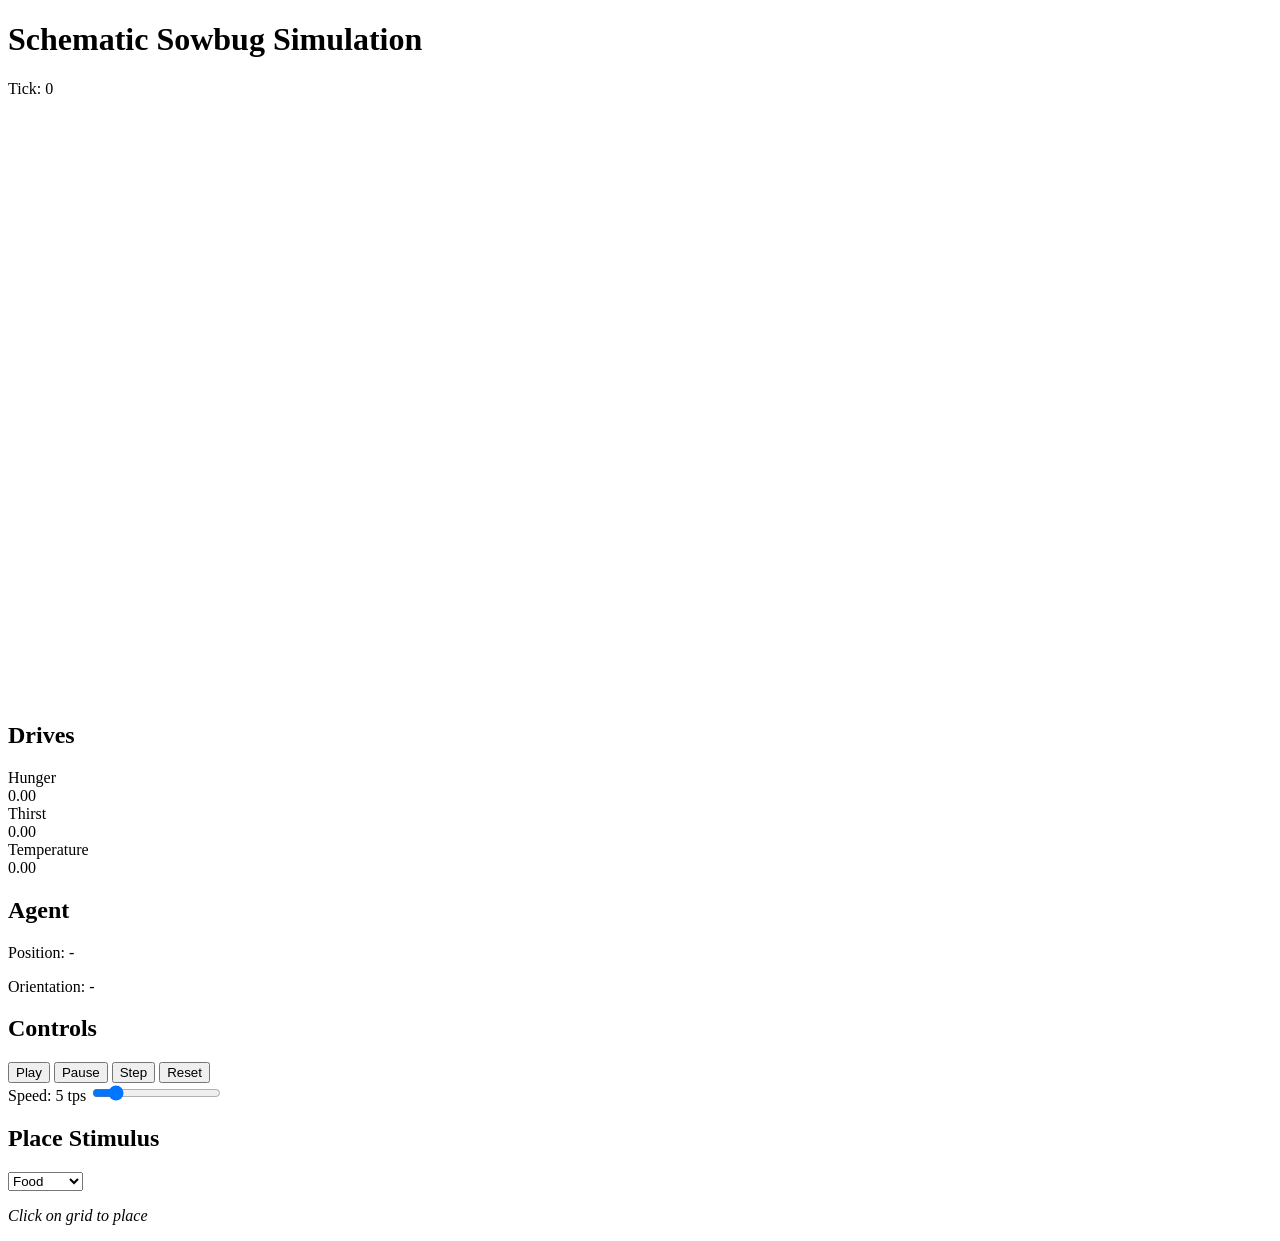
==== src/some_sim/web/static/index.html @ 918ed52d "feat: add browser frontend with canvas grid, dashboard, and controls Co-Authored-By: Claude Opus 4.6" ====
<!DOCTYPE html>
<html lang="en">
<head>
    <meta charset="UTF-8">
    <meta name="viewport" content="width=device-width, initial-scale=1.0">
    <title>Schematic Sowbug</title>
    <link rel="stylesheet" href="/static/style.css">
</head>
<body>
    <div id="app">
        <header>
            <h1>Schematic Sowbug Simulation</h1>
            <span id="tick-counter">Tick: 0</span>
        </header>
        <main>
            <div id="grid-container">
                <canvas id="grid-canvas" width="600" height="600"></canvas>
            </div>
            <aside id="dashboard">
                <section id="drives">
                    <h2>Drives</h2>
                    <div class="drive-bar">
                        <label>Hunger</label>
                        <div class="bar-bg"><div id="bar-hunger" class="bar-fill hunger"></div></div>
                        <span id="val-hunger">0.00</span>
                    </div>
                    <div class="drive-bar">
                        <label>Thirst</label>
                        <div class="bar-bg"><div id="bar-thirst" class="bar-fill thirst"></div></div>
                        <span id="val-thirst">0.00</span>
                    </div>
                    <div class="drive-bar">
                        <label>Temperature</label>
                        <div class="bar-bg"><div id="bar-temperature" class="bar-fill temperature"></div></div>
                        <span id="val-temperature">0.00</span>
                    </div>
                </section>
                <section id="info">
                    <h2>Agent</h2>
                    <p>Position: <span id="agent-pos">-</span></p>
                    <p>Orientation: <span id="agent-orient">-</span></p>
                </section>
                <section id="controls">
                    <h2>Controls</h2>
                    <div id="btn-group">
                        <button id="btn-play">Play</button>
                        <button id="btn-pause">Pause</button>
                        <button id="btn-step">Step</button>
                        <button id="btn-reset">Reset</button>
                    </div>
                    <div id="speed-control">
                        <label>Speed: <span id="speed-val">5</span> tps</label>
                        <input type="range" id="speed-slider" min="1" max="30" value="5">
                    </div>
                </section>
                <section id="place-stimulus">
                    <h2>Place Stimulus</h2>
                    <select id="stim-type">
                        <option value="food">Food</option>
                        <option value="water">Water</option>
                        <option value="light">Light</option>
                        <option value="heat">Heat</option>
                        <option value="obstacle">Obstacle</option>
                    </select>
                    <p><em>Click on grid to place</em></p>
                </section>
            </aside>
        </main>
    </div>
    <script src="/static/main.js"></script>
</body>
</html>
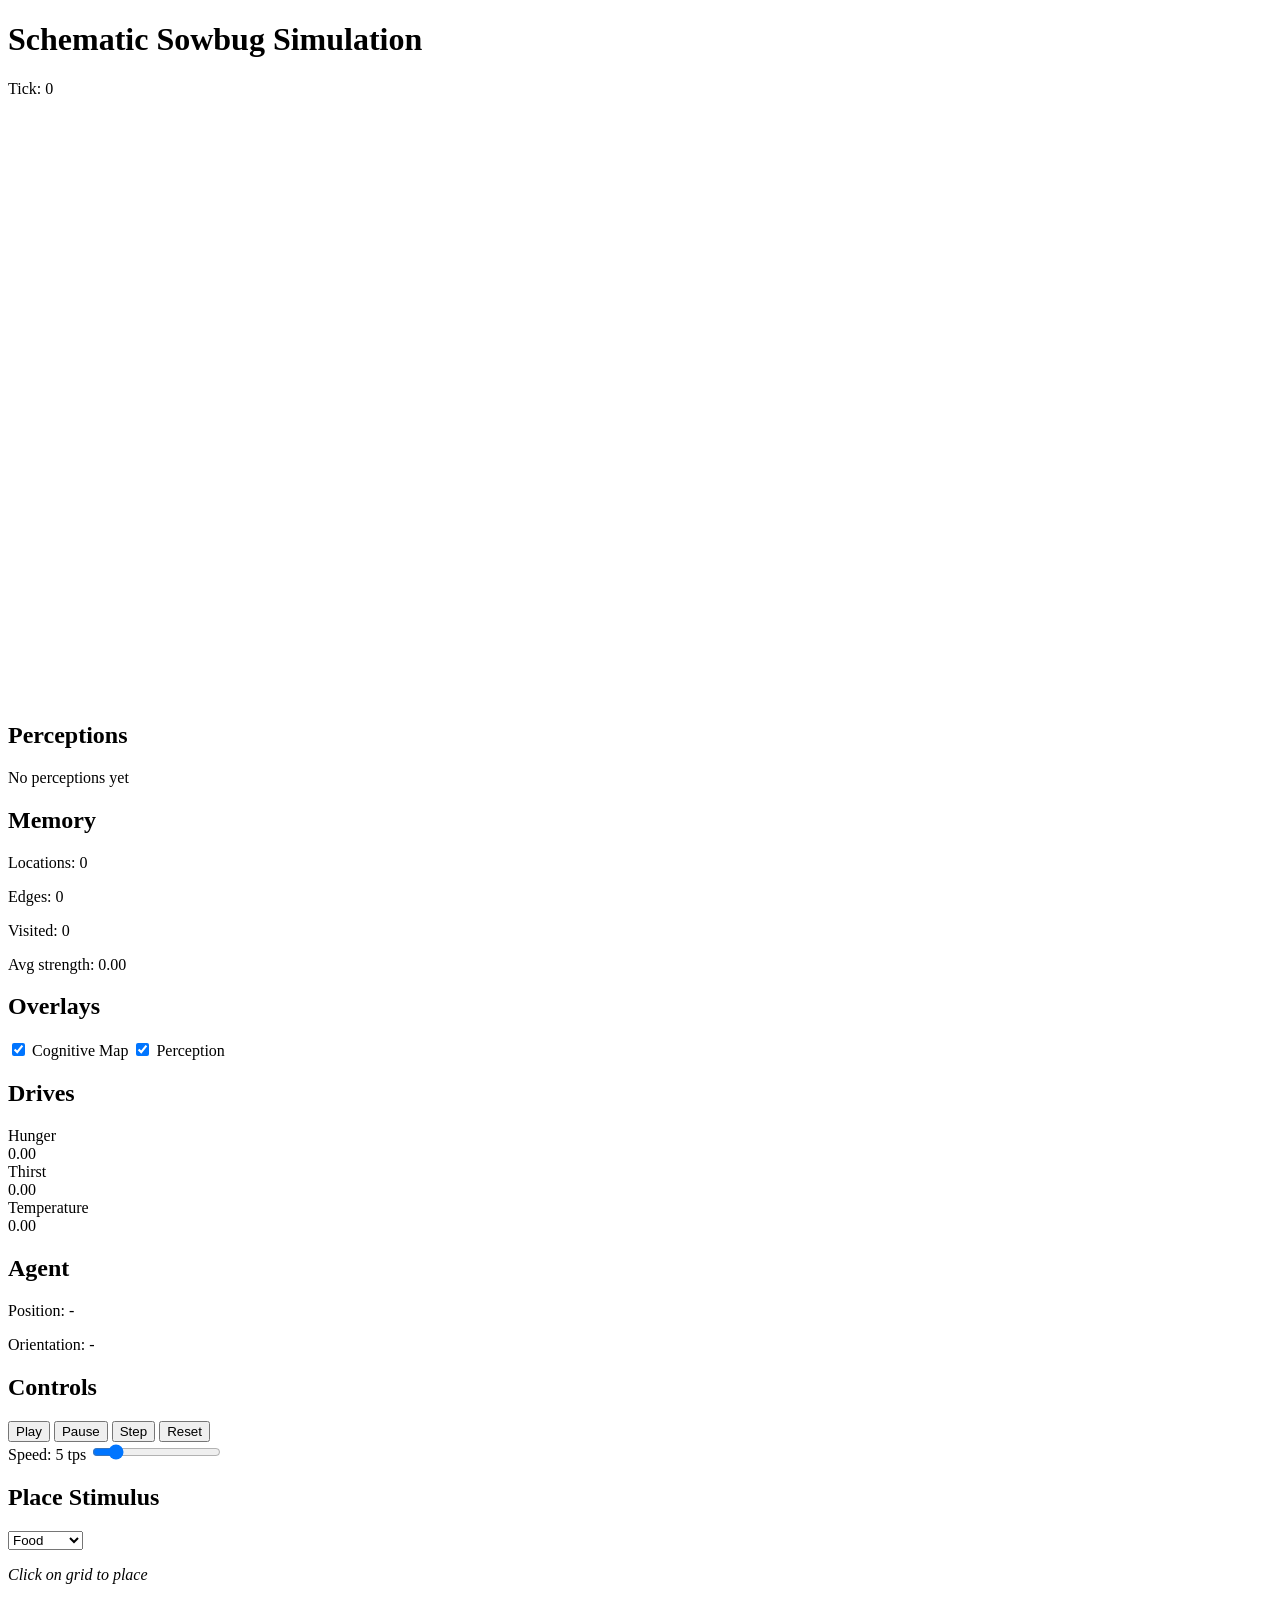
==== commit 4694d360: "chore: sync uncommitted spatial learning features from main Includes visited cells, pathfinding, and" ====
--- a/src/some_sim/web/static/index.html
+++ b/src/some_sim/web/static/index.html
@@ -13,8 +13,38 @@
             <span id="tick-counter">Tick: 0</span>
         </header>
         <main>
-            <div id="grid-container">
-                <canvas id="grid-canvas" width="600" height="600"></canvas>
+            <div id="left-column">
+                <div id="grid-container">
+                    <canvas id="grid-canvas" width="600" height="600"></canvas>
+                </div>
+                <div id="internals">
+                    <section id="perceptions">
+                        <h2>Perceptions</h2>
+                        <div id="perception-list">
+                            <p class="empty-state">No perceptions yet</p>
+                        </div>
+                    </section>
+                    <section id="memory">
+                        <h2>Memory</h2>
+                        <div id="memory-stats">
+                            <p>Locations: <span id="mem-locations">0</span></p>
+                            <p>Edges: <span id="mem-edges">0</span></p>
+                            <p>Visited: <span id="mem-visited">0</span></p>
+                            <p>Avg strength: <span id="mem-strength">0.00</span></p>
+                        </div>
+                    </section>
+                    <section id="overlays">
+                        <h2>Overlays</h2>
+                        <label class="toggle-label">
+                            <input type="checkbox" id="toggle-cogmap" checked>
+                            Cognitive Map
+                        </label>
+                        <label class="toggle-label">
+                            <input type="checkbox" id="toggle-perception" checked>
+                            Perception
+                        </label>
+                    </section>
+                </div>
             </div>
             <aside id="dashboard">
                 <section id="drives">
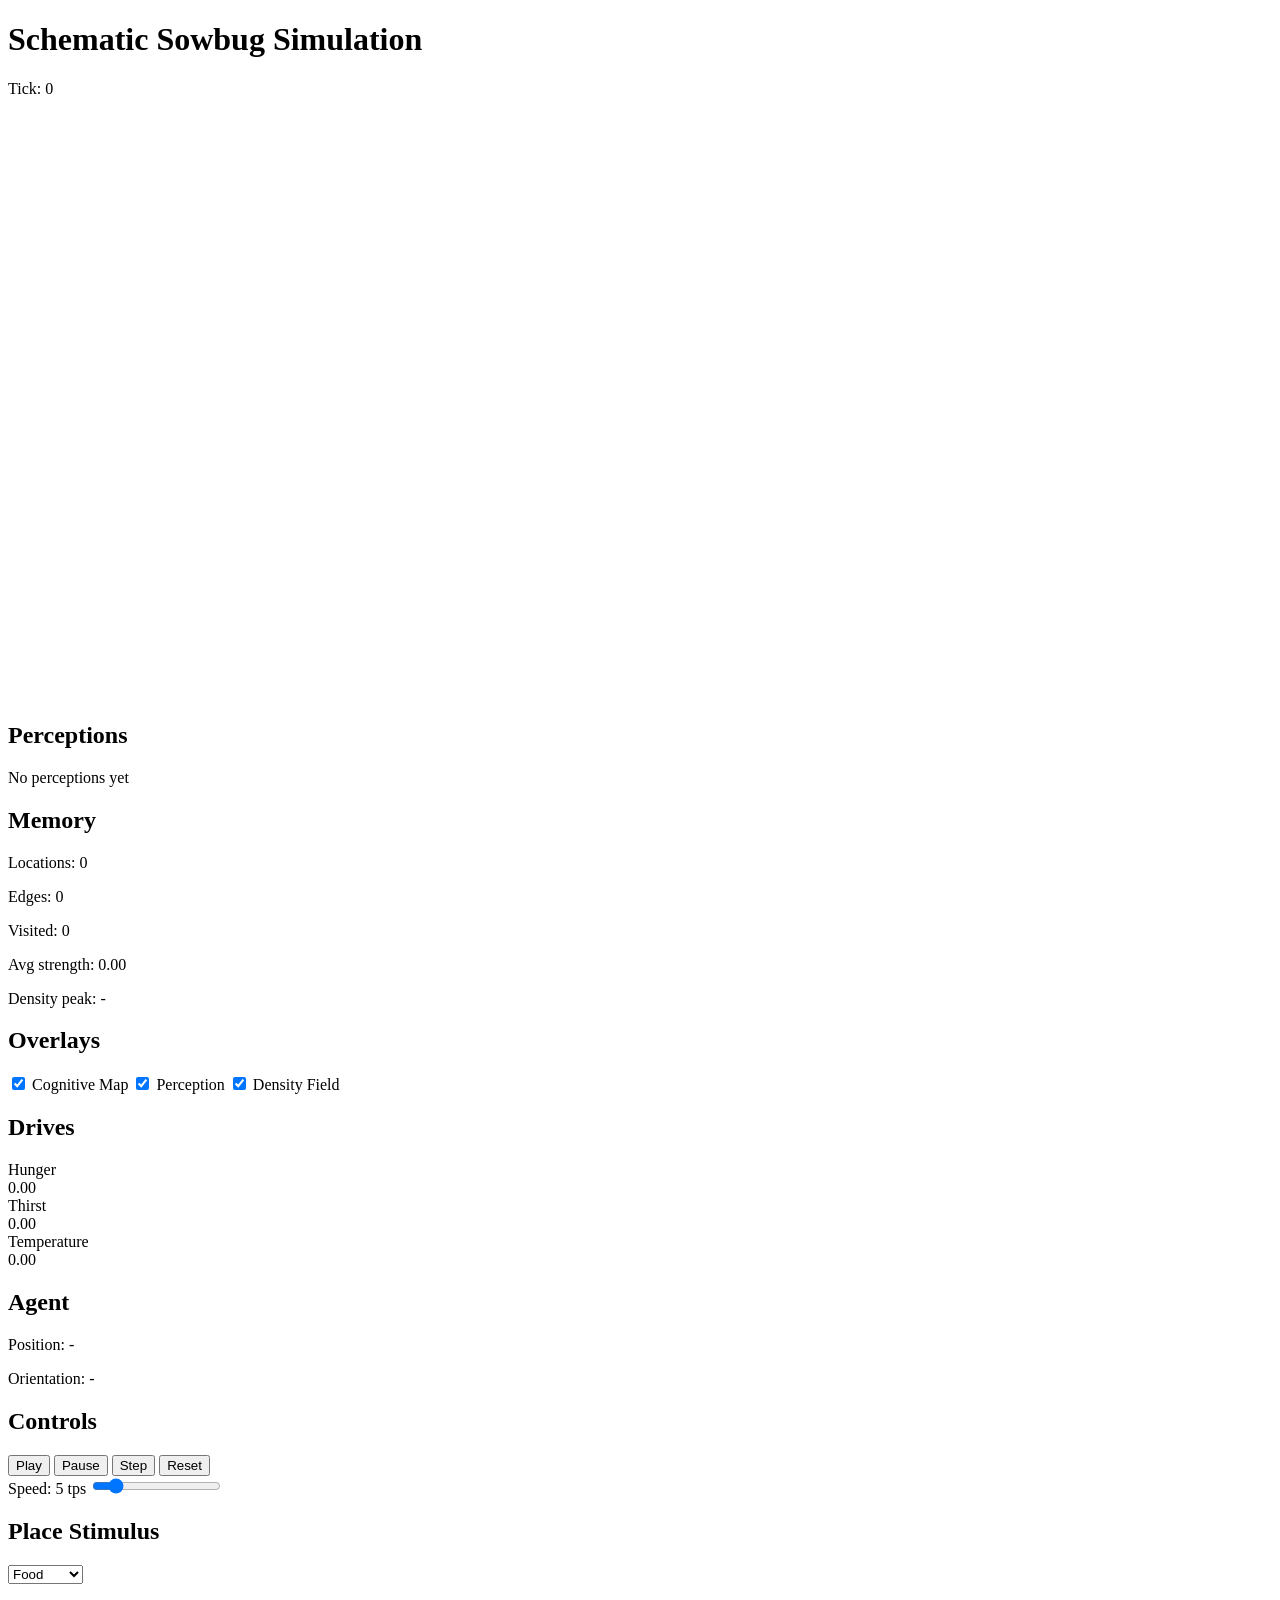
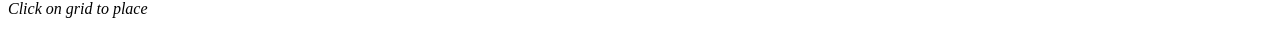
==== commit 43f19d8d: "feat: add KDE density layer for cognitive map Add kernel density estimation to the memory system so " ====
--- a/src/some_sim/web/static/index.html
+++ b/src/some_sim/web/static/index.html
@@ -31,6 +31,7 @@
                             <p>Edges: <span id="mem-edges">0</span></p>
                             <p>Visited: <span id="mem-visited">0</span></p>
                             <p>Avg strength: <span id="mem-strength">0.00</span></p>
+                            <p>Density peak: <span id="mem-density-peak">-</span></p>
                         </div>
                     </section>
                     <section id="overlays">
@@ -42,6 +43,10 @@
                         <label class="toggle-label">
                             <input type="checkbox" id="toggle-perception" checked>
                             Perception
+                        </label>
+                        <label class="toggle-label">
+                            <input type="checkbox" id="toggle-density" checked>
+                            Density Field
                         </label>
                     </section>
                 </div>
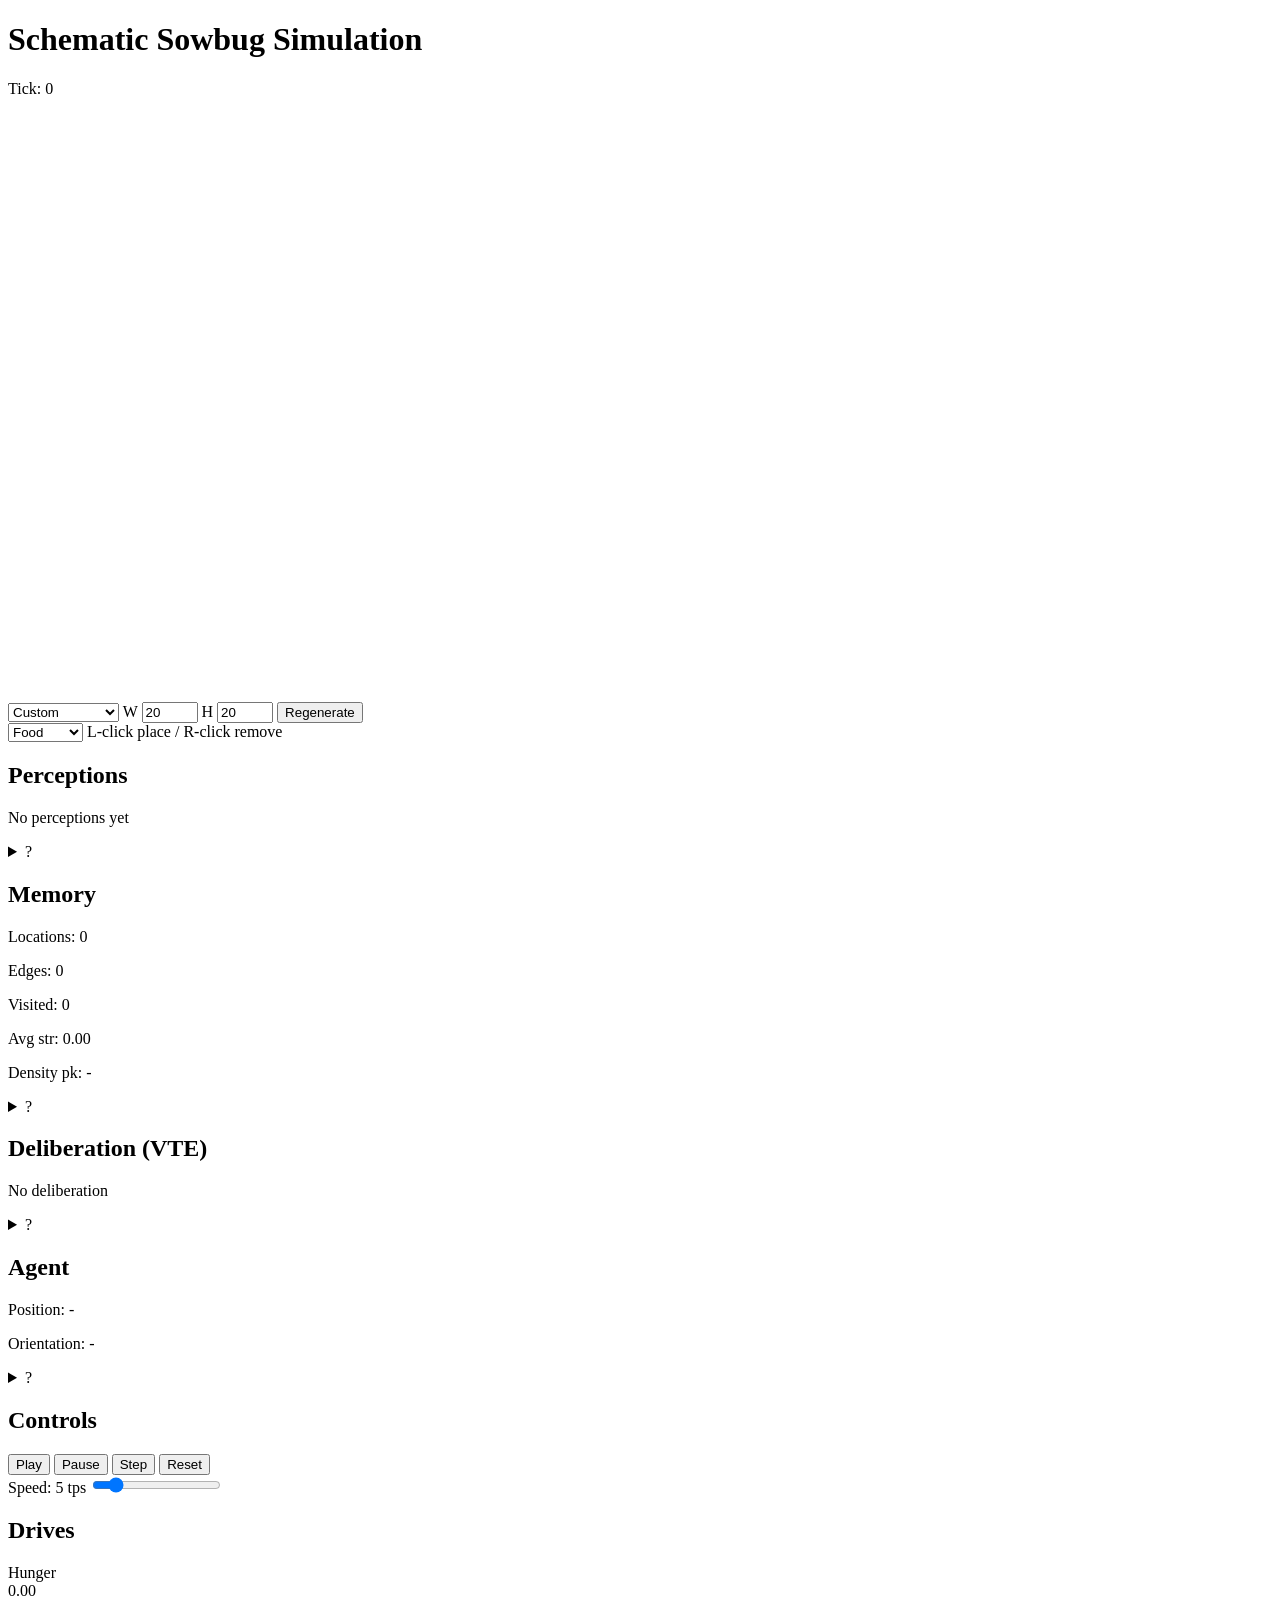
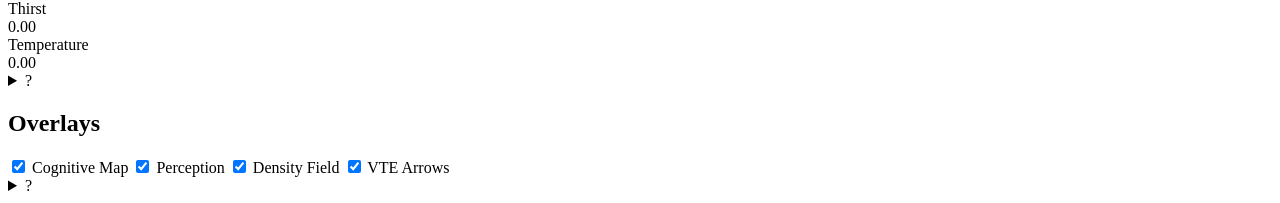
==== commit 1a507d36: "feat: add environment presets, 3-column layout, and inline glossary Add preset environment configs (" ====
--- a/src/some_sim/web/static/index.html
+++ b/src/some_sim/web/static/index.html
@@ -13,83 +13,23 @@
             <span id="tick-counter">Tick: 0</span>
         </header>
         <main>
-            <div id="left-column">
+            <!-- Col 1: Environment -->
+            <div id="env-column">
                 <div id="grid-container">
                     <canvas id="grid-canvas" width="600" height="600"></canvas>
                 </div>
-                <div id="internals">
-                    <section id="perceptions">
-                        <h2>Perceptions</h2>
-                        <div id="perception-list">
-                            <p class="empty-state">No perceptions yet</p>
-                        </div>
-                    </section>
-                    <section id="memory">
-                        <h2>Memory</h2>
-                        <div id="memory-stats">
-                            <p>Locations: <span id="mem-locations">0</span></p>
-                            <p>Edges: <span id="mem-edges">0</span></p>
-                            <p>Visited: <span id="mem-visited">0</span></p>
-                            <p>Avg strength: <span id="mem-strength">0.00</span></p>
-                            <p>Density peak: <span id="mem-density-peak">-</span></p>
-                        </div>
-                    </section>
-                    <section id="overlays">
-                        <h2>Overlays</h2>
-                        <label class="toggle-label">
-                            <input type="checkbox" id="toggle-cogmap" checked>
-                            Cognitive Map
-                        </label>
-                        <label class="toggle-label">
-                            <input type="checkbox" id="toggle-perception" checked>
-                            Perception
-                        </label>
-                        <label class="toggle-label">
-                            <input type="checkbox" id="toggle-density" checked>
-                            Density Field
-                        </label>
-                    </section>
-                </div>
-            </div>
-            <aside id="dashboard">
-                <section id="drives">
-                    <h2>Drives</h2>
-                    <div class="drive-bar">
-                        <label>Hunger</label>
-                        <div class="bar-bg"><div id="bar-hunger" class="bar-fill hunger"></div></div>
-                        <span id="val-hunger">0.00</span>
-                    </div>
-                    <div class="drive-bar">
-                        <label>Thirst</label>
-                        <div class="bar-bg"><div id="bar-thirst" class="bar-fill thirst"></div></div>
-                        <span id="val-thirst">0.00</span>
-                    </div>
-                    <div class="drive-bar">
-                        <label>Temperature</label>
-                        <div class="bar-bg"><div id="bar-temperature" class="bar-fill temperature"></div></div>
-                        <span id="val-temperature">0.00</span>
-                    </div>
-                </section>
-                <section id="info">
-                    <h2>Agent</h2>
-                    <p>Position: <span id="agent-pos">-</span></p>
-                    <p>Orientation: <span id="agent-orient">-</span></p>
-                </section>
-                <section id="controls">
-                    <h2>Controls</h2>
-                    <div id="btn-group">
-                        <button id="btn-play">Play</button>
-                        <button id="btn-pause">Pause</button>
-                        <button id="btn-step">Step</button>
-                        <button id="btn-reset">Reset</button>
-                    </div>
-                    <div id="speed-control">
-                        <label>Speed: <span id="speed-val">5</span> tps</label>
-                        <input type="range" id="speed-slider" min="1" max="30" value="5">
-                    </div>
-                </section>
-                <section id="place-stimulus">
-                    <h2>Place Stimulus</h2>
+                <div id="env-toolbar">
+                    <select id="preset-select">
+                        <option value="">Custom</option>
+                        <option value="Empty">Empty</option>
+                        <option value="Basic Foraging">Basic Foraging</option>
+                        <option value="Choice Point">Choice Point</option>
+                        <option value="Light + Drives">Light + Drives</option>
+                    </select>
+                    <label>W <input type="number" id="grid-width" value="20" min="5" max="100"></label>
+                    <label>H <input type="number" id="grid-height" value="20" min="5" max="100"></label>
+                    <button id="btn-regenerate">Regenerate</button>
+                    <div class="toolbar-sep"></div>
                     <select id="stim-type">
                         <option value="food">Food</option>
                         <option value="water">Water</option>
@@ -97,8 +37,172 @@
                         <option value="heat">Heat</option>
                         <option value="obstacle">Obstacle</option>
                     </select>
-                    <p><em>Click on grid to place</em></p>
-                </section>
+                    <span class="hint">L-click place / R-click remove</span>
+                </div>
+            </div>
+
+            <!-- Col 2: Tracing & Logging -->
+            <aside id="tracing-column">
+                <div class="panel" id="perceptions">
+                    <h2>Perceptions</h2>
+                    <div id="perception-list">
+                        <p class="empty-state">No perceptions yet</p>
+                    </div>
+                    <details class="panel-help">
+                        <summary>?</summary>
+                        <dl>
+                            <dt>Perception</dt>
+                            <dd>A stimulus detected within the agent's sensory radius.</dd>
+                            <dt>Intensity %</dt>
+                            <dd>Perceived strength, decays linearly from 100% at the source to 0% at the radius edge.</dd>
+                            <dt>Distance</dt>
+                            <dd>Euclidean distance from the agent to the stimulus in grid cells.</dd>
+                        </dl>
+                    </details>
+                </div>
+                <div class="panel" id="memory">
+                    <h2>Memory</h2>
+                    <div id="memory-stats">
+                        <p>Locations: <span id="mem-locations">0</span></p>
+                        <p>Edges: <span id="mem-edges">0</span></p>
+                        <p>Visited: <span id="mem-visited">0</span></p>
+                        <p>Avg str: <span id="mem-strength">0.00</span></p>
+                        <p>Density pk: <span id="mem-density-peak">-</span></p>
+                    </div>
+                    <details class="panel-help">
+                        <summary>?</summary>
+                        <dl>
+                            <dt>Locations</dt>
+                            <dd>Cells in the cognitive map where the agent recorded a stimulus encounter (type, intensity, reward).</dd>
+                            <dt>Edges</dt>
+                            <dd>Directed traversals between adjacent cells. Each step the agent takes adds or increments an edge.</dd>
+                            <dt>Visited</dt>
+                            <dd>Total cells the agent has stepped on. Familiarity decays over time; cells below 0.01 are forgotten.</dd>
+                            <dt>Avg strength</dt>
+                            <dd>Mean memory strength across all cognitive map entries. Strength rises when predictions match reality, decays each tick.</dd>
+                            <dt>Density peak</dt>
+                            <dd>Maximum value in the KDE density field — the hottest spot of reward-weighted experience.</dd>
+                        </dl>
+                    </details>
+                </div>
+                <div class="panel" id="vte-section">
+                    <h2>Deliberation (VTE)</h2>
+                    <div id="vte-status">
+                        <p class="empty-state">No deliberation</p>
+                    </div>
+                    <details class="panel-help">
+                        <summary>?</summary>
+                        <dl>
+                            <dt>VTE</dt>
+                            <dd>Vicarious Trial and Error. The agent mentally simulates each direction using its cognitive map, accumulating discounted expected reward over a BFS horizon.</dd>
+                            <dt>Deliberating</dt>
+                            <dd>The top two directional values are within the VTE threshold — the agent is uncertain which way to go.</dd>
+                            <dt>Hesitating</dt>
+                            <dd>During deliberation, the agent sometimes pauses (Direction.STAY) instead of committing.</dd>
+                            <dt>Decided</dt>
+                            <dd>One direction clearly dominates; the agent commits without hesitation.</dd>
+                            <dt>Candidates</dt>
+                            <dd>The four cardinal directions with their simulated reward values. Bar length is relative to the best candidate.</dd>
+                        </dl>
+                    </details>
+                </div>
+                <div class="panel" id="info">
+                    <h2>Agent</h2>
+                    <p>Position: <span id="agent-pos">-</span></p>
+                    <p>Orientation: <span id="agent-orient">-</span></p>
+                    <details class="panel-help">
+                        <summary>?</summary>
+                        <dl>
+                            <dt>Position</dt>
+                            <dd>The agent's current (x, y) cell on the grid.</dd>
+                            <dt>Orientation</dt>
+                            <dd>The direction the agent last moved (N/S/E/W), shown as a heading line on the agent circle.</dd>
+                        </dl>
+                    </details>
+                </div>
+            </aside>
+
+            <!-- Col 3: Config & Params -->
+            <aside id="config-column">
+                <div class="panel" id="controls">
+                    <h2>Controls</h2>
+                    <div id="btn-group">
+                        <button id="btn-play">Play</button>
+                        <button id="btn-pause">Pause</button>
+                        <button id="btn-step">Step</button>
+                        <button id="btn-reset">Reset</button>
+                    </div>
+                    <div id="speed-control">
+                        <label>Speed: <span id="speed-val">5</span> tps
+                            <input type="range" id="speed-slider" min="1" max="30" value="5">
+                        </label>
+                    </div>
+                </div>
+                <div class="panel" id="drives">
+                    <h2>Drives</h2>
+                    <div class="drive-bar">
+                        <label>Hunger</label>
+                        <div class="bar-bg"><div id="bar-hunger" class="bar-fill hunger"></div></div>
+                        <span id="val-hunger">0.00</span>
+                    </div>
+                    <div class="drive-bar">
+                        <label>Thirst</label>
+                        <div class="bar-bg"><div id="bar-thirst" class="bar-fill thirst"></div></div>
+                        <span id="val-thirst">0.00</span>
+                    </div>
+                    <div class="drive-bar">
+                        <label>Temperature</label>
+                        <div class="bar-bg"><div id="bar-temperature" class="bar-fill temperature"></div></div>
+                        <span id="val-temperature">0.00</span>
+                    </div>
+                    <details class="panel-help">
+                        <summary>?</summary>
+                        <dl>
+                            <dt>Drives</dt>
+                            <dd>Internal motivational states that rise each tick at a fixed rate and bias the agent toward relevant stimuli.</dd>
+                            <dt>Hunger</dt>
+                            <dd>Satisfied by food. The most urgent drive determines which stimulus the agent seeks.</dd>
+                            <dt>Thirst</dt>
+                            <dd>Satisfied by water. Same priority logic as hunger.</dd>
+                            <dt>Temperature</dt>
+                            <dd>Satisfied by heat sources. Rises at a slower default rate.</dd>
+                            <dt>Phototaxis</dt>
+                            <dd>When drives are low, the agent is drawn toward light. High drives suppress this tendency.</dd>
+                        </dl>
+                    </details>
+                </div>
+                <div class="panel" id="overlays">
+                    <h2>Overlays</h2>
+                    <label class="toggle-label">
+                        <input type="checkbox" id="toggle-cogmap" checked>
+                        Cognitive Map
+                    </label>
+                    <label class="toggle-label">
+                        <input type="checkbox" id="toggle-perception" checked>
+                        Perception
+                    </label>
+                    <label class="toggle-label">
+                        <input type="checkbox" id="toggle-density" checked>
+                        Density Field
+                    </label>
+                    <label class="toggle-label">
+                        <input type="checkbox" id="toggle-vte" checked>
+                        VTE Arrows
+                    </label>
+                    <details class="panel-help">
+                        <summary>?</summary>
+                        <dl>
+                            <dt>Cognitive Map</dt>
+                            <dd>Diamond markers at remembered stimulus locations, connected by purple edge lines. Opacity reflects memory strength.</dd>
+                            <dt>Perception</dt>
+                            <dd>Dashed sensory radius circle and lines to detected stimuli, colored by type.</dd>
+                            <dt>Density Field</dt>
+                            <dd>KDE heatmap of reward-weighted experience. Brighter cells have more accumulated value.</dd>
+                            <dt>VTE Arrows</dt>
+                            <dd>Directional arrows showing simulated reward per direction. Purple = decided, magenta = deliberating. Arrow length = relative value.</dd>
+                        </dl>
+                    </details>
+                </div>
             </aside>
         </main>
     </div>
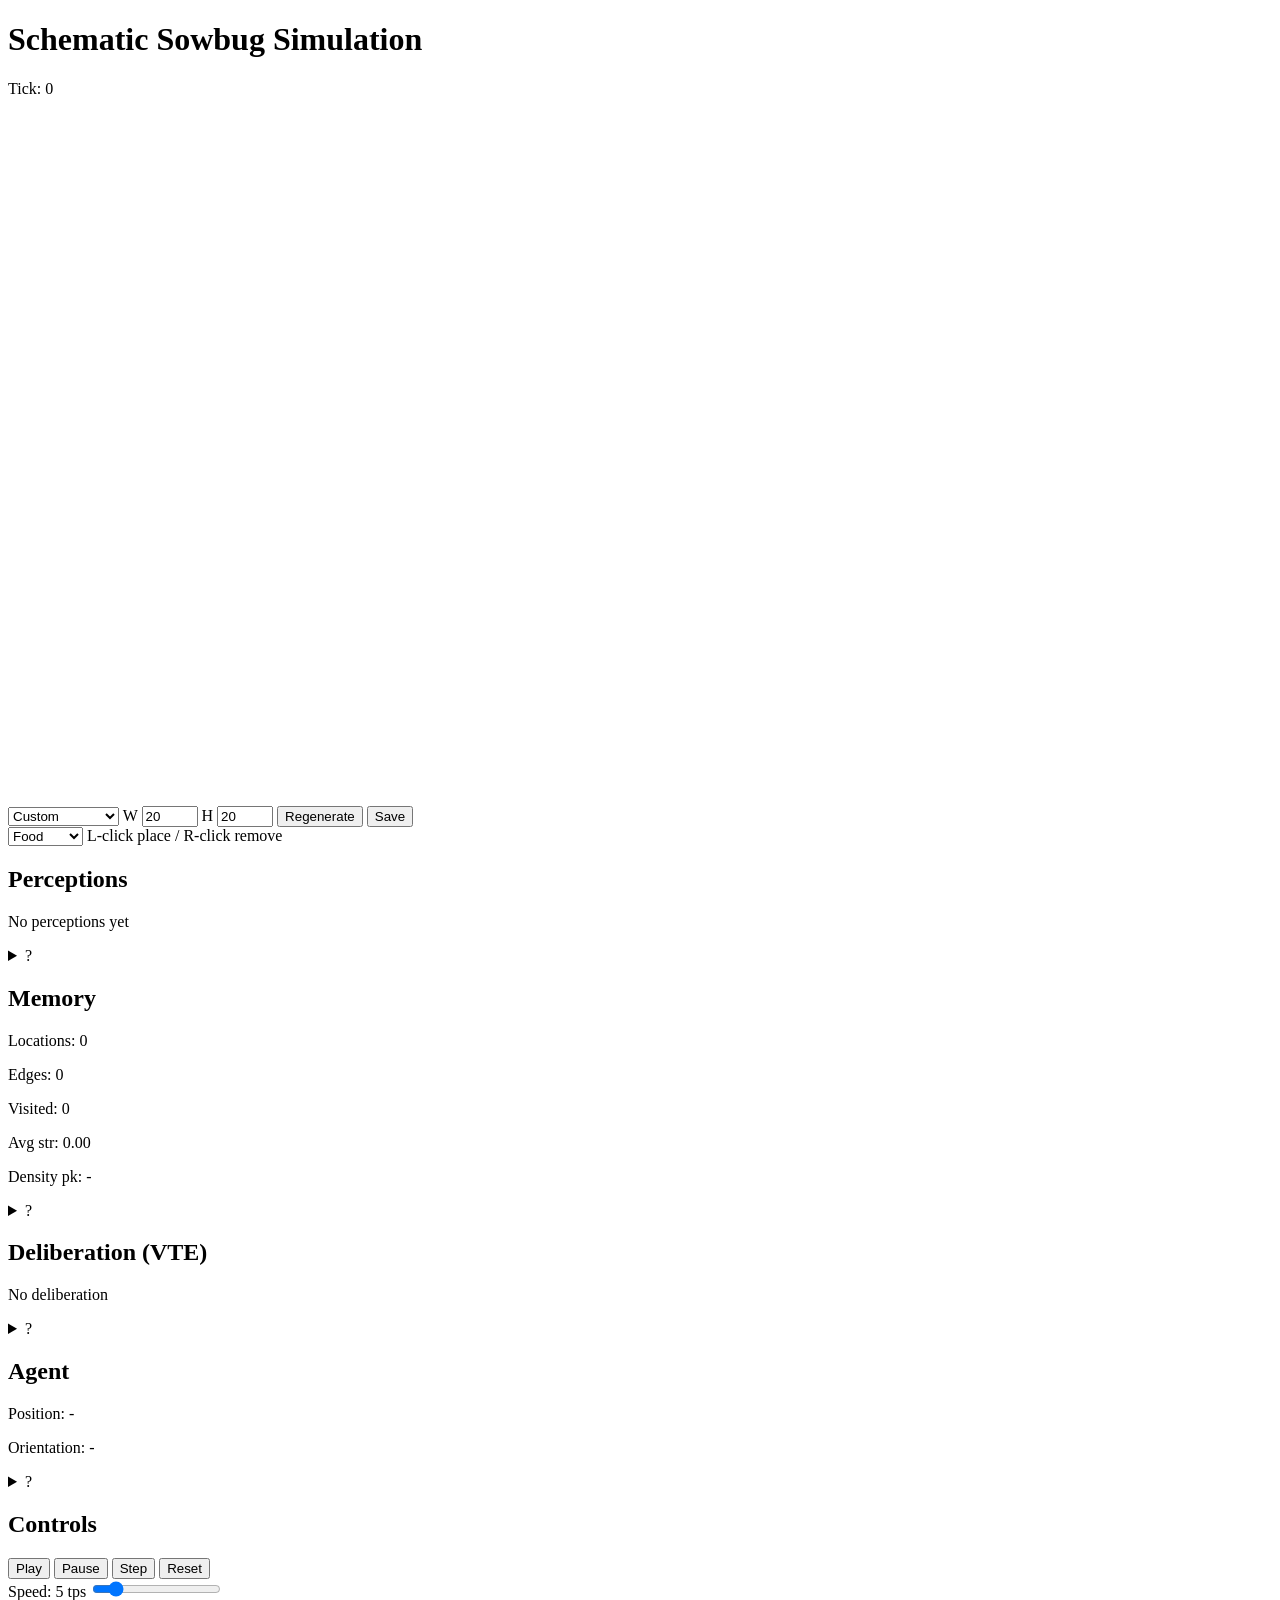
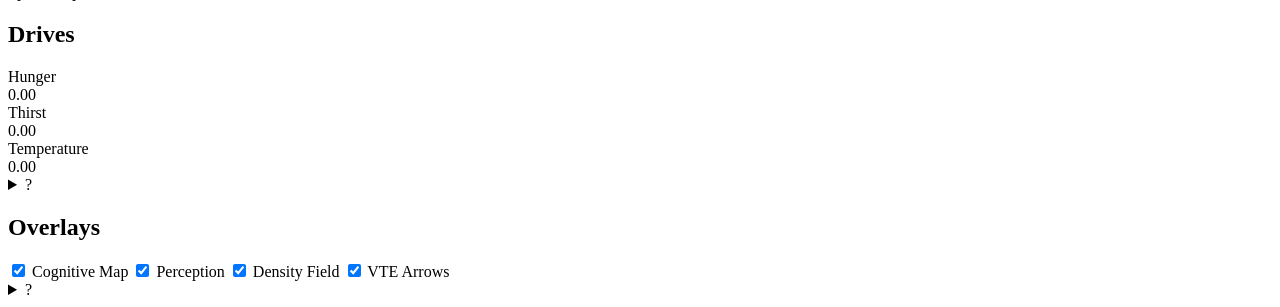
==== commit 2bc72d53: "feat: add real-time knowledge coverage chart below grid canvas Shows visited_cells / total_grid_cell" ====
--- a/src/some_sim/web/static/index.html
+++ b/src/some_sim/web/static/index.html
@@ -18,6 +18,7 @@
                 <div id="grid-container">
                     <canvas id="grid-canvas" width="600" height="600"></canvas>
                 </div>
+                <canvas id="chart-canvas" height="100"></canvas>
                 <div id="env-toolbar">
                     <select id="preset-select">
                         <option value="">Custom</option>
@@ -29,6 +30,7 @@
                     <label>W <input type="number" id="grid-width" value="20" min="5" max="100"></label>
                     <label>H <input type="number" id="grid-height" value="20" min="5" max="100"></label>
                     <button id="btn-regenerate">Regenerate</button>
+                    <button id="btn-save-preset">Save</button>
                     <div class="toolbar-sep"></div>
                     <select id="stim-type">
                         <option value="food">Food</option>
